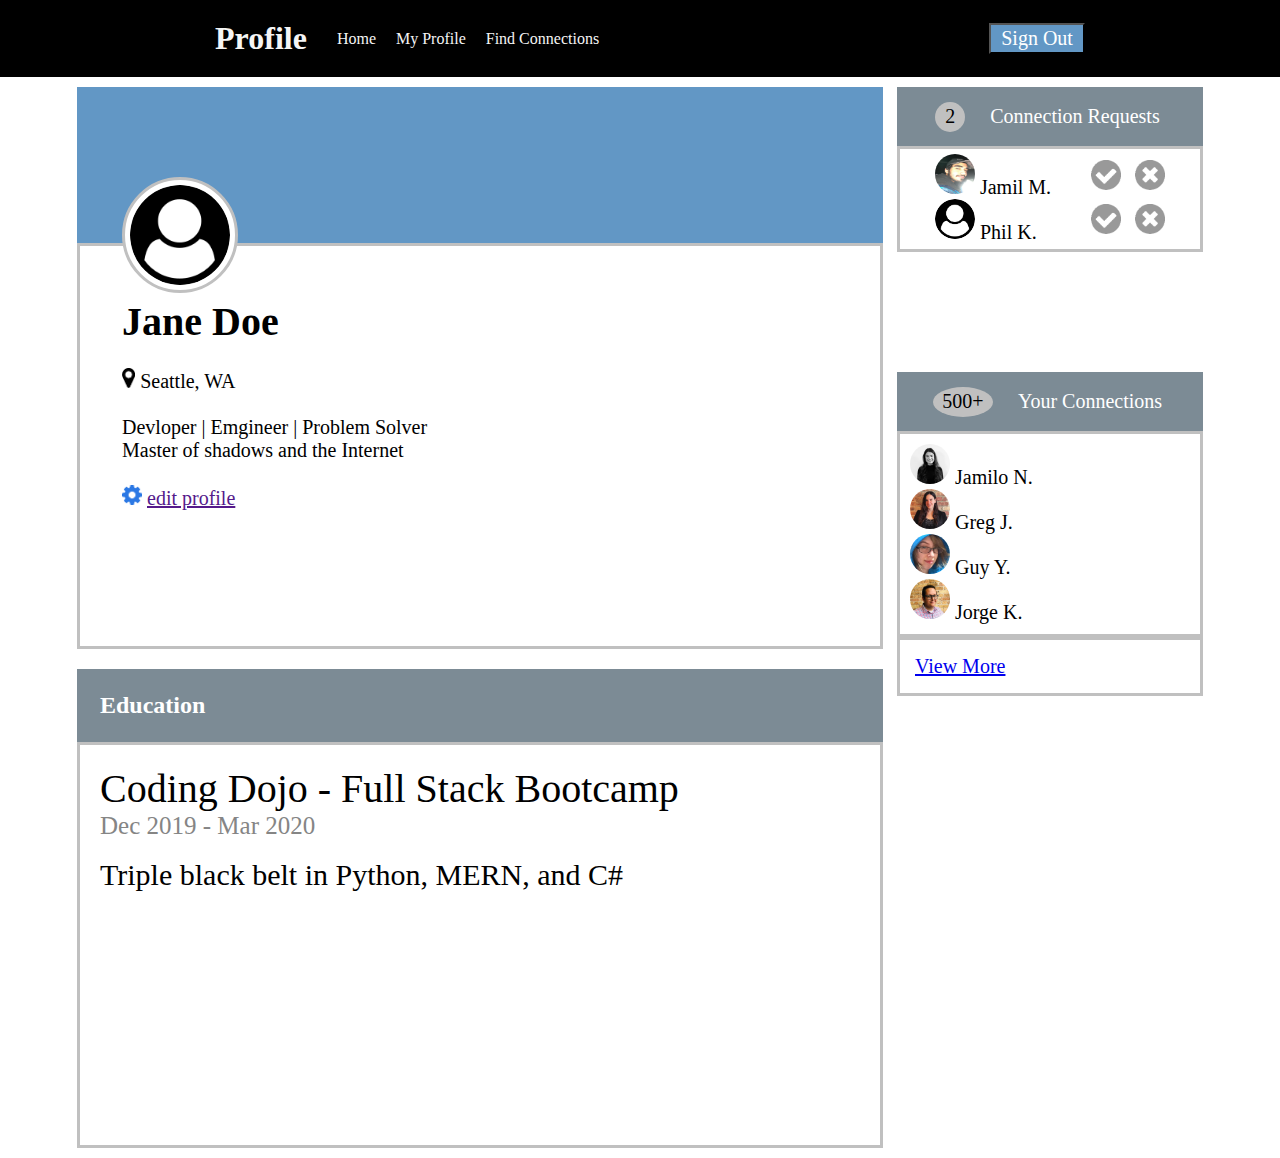
==== index.html @ 09d1198d "Profile page project. 1 and half days" ====
<!DOCTYPE html>
<html lang="en">

<head>
    <meta charset="UTF-8">
    <meta http-equiv="X-UA-Compatible" content="IE=edge">
    <meta name="viewport" content="width=device-width, initial-scale=1.0">
    <title>Document</title>
    <link rel="stylesheet" href="style.css">
    <link href="https://fonts.googleapis.com/css2?family=Amatic+SC&family=Source+Code+Pro rel=" stylesheet">
</head>

<body>
    <div id="nav_top">
        <div class="nav">
            <div class="nav_items">
                <h1>Profile</h1>
                <ul class="nav_list">
                    <li>Home</li>
                    <li>My Profile</li>
                    <li>Find Connections</li>
                </ul>
            </div>
            <div class="button">
                <input class="btn" type="button" value="Sign Out">
            </div>
        </div>
    </div>
    <div id="contents">
        <ul>
            <li>
                <div class="container">
                    <div class="topbar"></div>
                    <div class="content">
                        <ul class="user_profile">
                            <li>
                                <img class="img" src="icons/user-circle.png" alt="User Picture">
                            </li>
                            <li>
                                <h1>Jane Doe</h1><br>
                            </li>
                            <li><img class="map_marker" src="icons/map-marker.png" alt="Map marker Icon"> Seattle, WA
                            </li>
                            <br>
                            <li>
                                <p>Devloper | Emgineer | Problem Solver</p>
                            </li>
                            <li>
                                <p>Master of shadows and the Internet</p>
                            </li>
                            <br>
                            <li>
                                <img class="setting" src="icons/gear.png" alt="Setting Icon"> <a href="">edit
                                    profile</a>
                            </li>
                        </ul>
                    </div>
                </div>
            </li>
            <li>
                <div class="education">
                    <div class="education_topbar">
                        <h2>Education</h2>
                    </div>
                    <div class="education_content">
                        <ul class="education_list">
                            <li>
                                <p class="big_Words">Coding Dojo - Full Stack Bootcamp</p>
                            </li>
                            <li>
                                <p class="medium_words">Dec 2019 - Mar 2020</p>
                            </li>
                            <br>
                            <li>
                                <p class="big_medium__Words">Triple black belt in Python, MERN, and C#</p>
                            </li>
                            <br>
                        </ul>
                    </div>
                </div>
            </li>
        </ul>
        <ul>
            <li>
                <div class="friends">
                    <div class="friends_topbar">
                        <div class="two">2</div>
                        <div class="requests">Connection Requests</div>
                    </div>
                    <div class="friends_content">
                        <ul class="friends_list">
                            <li>
                                <img class="img_friends" src="images/IMG_8012.jpg" alt="Friend Photo"> Jamil M.
                            </li>
                            <li>
                                <img class="img_friends" src="icons/user-circle.png" alt="Friend Photo">
                                Phil K.
                            </li>
                        </ul>
                        <ul class="yes_no">
                            <li><img class="yes_button" src="icons/accept-circle.png" alt=""> <img class="no_button"
                                    src="icons/close-circle.png" alt=""></li>
                            <li><img class="yes_button" src="icons/accept-circle.png" alt=""> <img class="no_button"
                                    src="icons/close-circle.png" alt=""></li>
                        </ul>
                    </div>
            </li>
            <li>
                <div class="connections">
                    <div class="friends_topbar">
                        <div class="five_hun">500+</div>
                        <div class="requests">Your Connections</div>
                    </div>
                    <div class="connections_content">
                        <ul class="connections_list">
                            <li>
                                <img class="img_friends" src="images/alayne-s.jpg" alt="Friend Photo"> Jamilo N.
                            </li>
                            <li>
                                <img class="img_friends" src="images/anne-s.jpg" alt="Friend Photo">
                                Greg J.
                            </li>
                            <li>
                                <img class="img_friends" src="images/jane-m.jpg" alt="Friend Photo"> Guy Y.
                            </li>
                            <li>
                                <img class="img_friends" src="images/adrien-s.jpg" alt="Friend Photo">
                                Jorge K.
                            </li>
                        </ul>
                    </div>
                    <div class="connections_content">
                        <a class="a" href="youtube.com">View More</a>
                    </div>
                </div>
    </div>
    </li>
    </ul>

</body>

</html>
---- style.css ----
* {
    margin: 0;
    padding: 0px;
    font-family: 'Amatic SC', cursive;
}
#contents{
    display: flex;
    justify-content: center;
}
ul{
    list-style-type: none;
}
.nav{
    background-color: black;
    color: whitesmoke;
    width: 100%;
    display: flex;
    justify-content: space-around;
    
}
.nav_items{
    display: flex;
    align-items: center;
    justify-content: space-evenly;
    padding: 20px;
    margin-left: 20px;
    gap: 10px;
}

.button{
    display: flex;
    align-items: center;
    padding: 20px;
    
}
.btn{
    color: white;
    background-color: rgb(98, 151, 197);
    padding: 2px 10px 2px 10px;
    font-size: 20px;
}
 .nav_list{
    display: flex;
    list-style: none;
    gap: 20px;
    margin-left: 20px;
}
.container {
    width: 800px;
    display: flex;
    flex-direction: column;
    position: relative;
    padding: 10px;
}
.topbar {
    background-color: rgb(98, 151, 197);
    height: 150px;
    width: 800px;
    padding: 3px;
}

.img{
    border: solid;
    border-radius: 50%;
    border-color: silver;
    background-color: white;
    padding: 5px;
    height: 100px;
}

.content{
    height: 400px;
    width: 800px;
    background-color: white;
    display: flex;
    align-items: flex-start;
    flex-direction: column;
    border: solid silver 3px;
}
.user_profile{
    list-style: none;
    position: absolute;
    left: 55px;
    top: 100px;
    font-size: 20px;
}
.map_marker{
    height: 20px;
    font-size: 20px;
}
.setting{
    height: 20px;
}
.a{
    padding: 10px;
    font-size: 20px;
}

.friends{
    flex-direction: column;
    position: relative;
    padding: 10px;
}
.friends_topbar{
    background-color: #7C8B95;
    width: 300px;
    padding: 3px;
    display: flex;
    align-items: center;
    justify-content: center;
}
.two{
    background-color: silver;
    border-radius: 50%;
    width: 30px;
    height: 30px;
    display: flex;
    justify-content: center;
    align-items: center;
    font-size: 20px;
    margin: 0px 10px 0 10px;
}
.requests{
    color: white;
    font-size: 20px;
    padding: 15px;
}
.friends_content{
    width: 300px;
    background-color: white;
    display: flex;
    border: solid silver 3px;
    justify-content: space-evenly;
    align-items: center
}
.friends_list{
    list-style: none;
    font-size: 20px;
    display: flex;
    flex-direction: column;;
    padding: 5px;
}
.img_friends{
    border-radius: 50%;
    background-color: white;
    height: 40px;
    width: 40px;
}

.yes_button{
    height: 30px;
    width: 30px;
    padding: 5px;
}
.no_button {
    height: 30px;
    width: 30px;
    padding: 5px;
}
.yes_no{
    list-style: none;
    align-items: center;
    display: flex;
    flex-direction: column;
}
.connections{
    flex-direction: column;
    position: relative;
    padding: 10px;
    vertical-align: top;
    margin-top: 100px;
}
.five_hun{
        background-color: silver;
        border-radius: 50%;
        width: 60px;
        height: 30px;
        display: flex;
        justify-content: center;
        align-items: center;
        font-size: 20px;
        margin: 0px 10px 0 10px;
}
.connections_content{
    width: 290px;
    background-color: white;
    display: flex;
    border: solid silver 3px;
    justify-content: flex-start;
    padding: 5px;
    
}
.connections_list{
    list-style: none;
    font-size: 20px;
    display: flex;
    flex-direction: column;
    padding: 5px;
}
.education {
    width: 800px;
    display: flex;
    flex-direction: column;
    position: relative;
    padding: 10px;
}
.education_topbar{
        background-color: #7C8B95;
        width: 800px;
        padding: 3px;
}
.education_content{
    height: 400px;
    width: 800px;
    background-color: white;
    display: flex;
    align-items: flex-start;
    flex-direction: column;
    border: solid silver 3px;
}
.education_list{
    list-style: none;
    padding: 20px;
}
h2{
    color: white;
    padding: 20px;
}
.big_Words{
    font-size: 40px;
}
.medium_words{
    font-size: 25px;
    color: rgb(133, 133, 133);
}
.big_medium__Words{
    font-size: 30px;
}
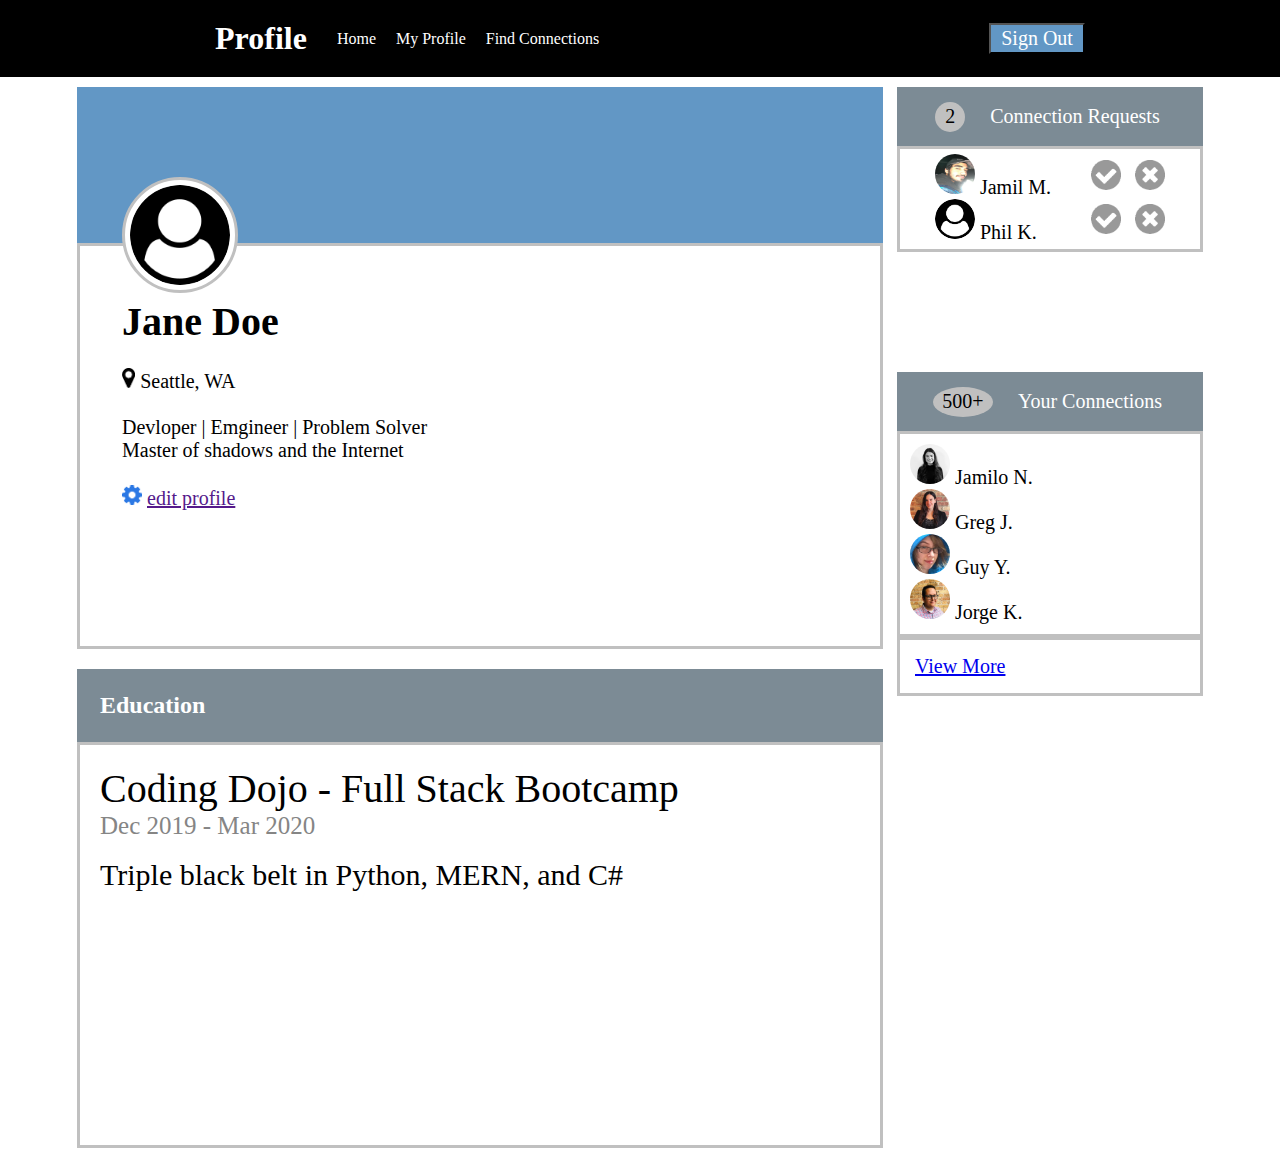
==== commit d7efef66: "Forgot to add links to top nav bar." ====
--- a/index.html
+++ b/index.html
@@ -14,11 +14,11 @@
     <div id="nav_top">
         <div class="nav">
             <div class="nav_items">
-                <h1>Profile</h1>
+                <h1><a href="" class="a_nav">Profile</a></h1>
                 <ul class="nav_list">
-                    <li>Home</li>
-                    <li>My Profile</li>
-                    <li>Find Connections</li>
+                    <li><a class="a_nav" href="">Home</a></li>
+                    <li><a class="a_nav" href="">My Profile</a</li>
+                    <li><a class="a_nav" href="">Find Connections</a></li>
                 </ul>
             </div>
             <div class="button">
--- a/style.css
+++ b/style.css
@@ -9,6 +9,10 @@
 }
 ul{
     list-style-type: none;
+}
+a.a_nav{
+    text-decoration: none;
+    color: white;
 }
 .nav{
     background-color: black;
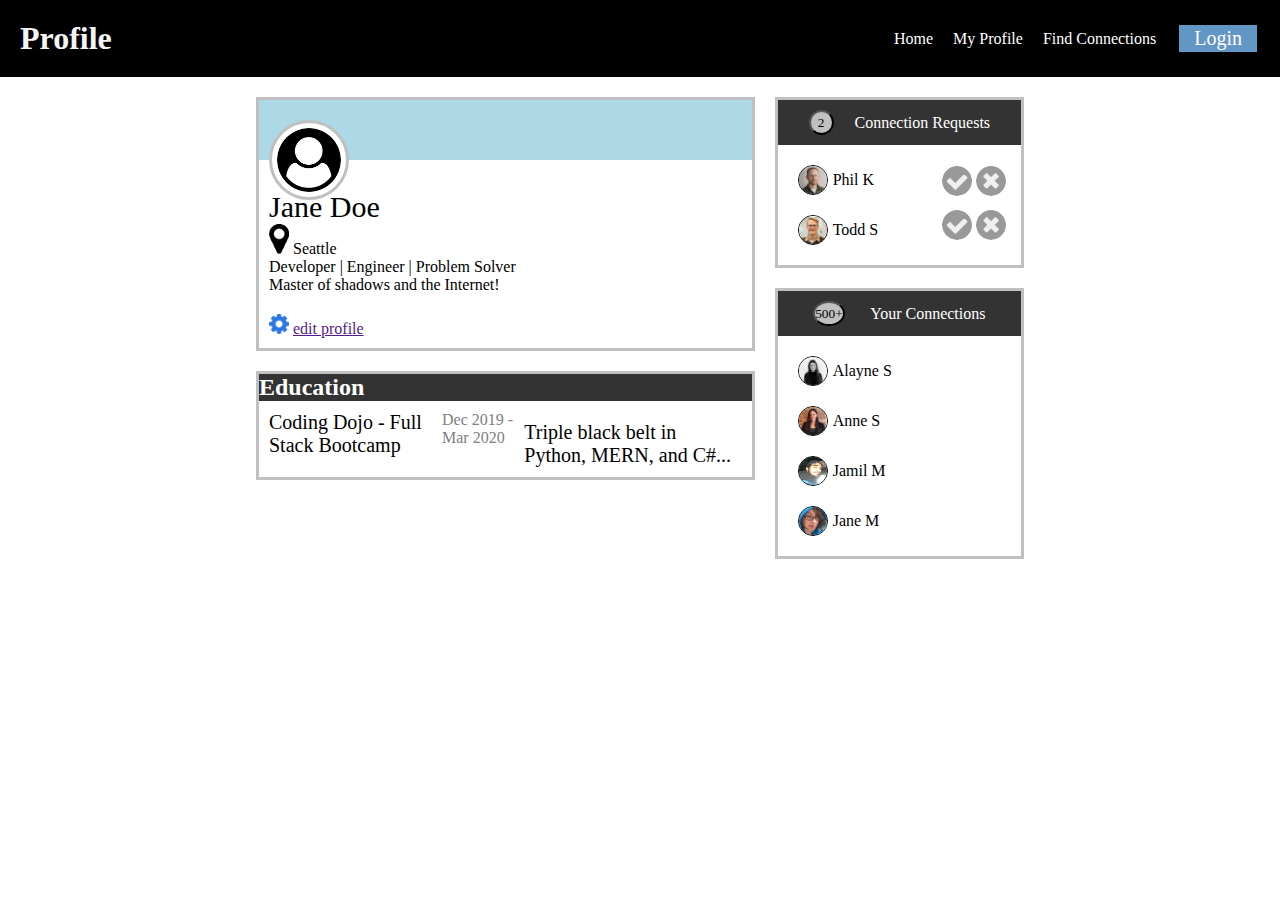
==== commit e3158a65: "Complete overhaul" ====
--- a/index.html
+++ b/index.html
@@ -5,138 +5,113 @@
     <meta charset="UTF-8">
     <meta http-equiv="X-UA-Compatible" content="IE=edge">
     <meta name="viewport" content="width=device-width, initial-scale=1.0">
-    <title>Document</title>
-    <link rel="stylesheet" href="style.css">
-    <link href="https://fonts.googleapis.com/css2?family=Amatic+SC&family=Source+Code+Pro rel=" stylesheet">
+    <title>Profile page part two</title>
+    <link rel="stylesheet" href="css_Library.css">
+    <link href="https://fonts.googleapis.com/css2?family=Amatic+SC&family=Source+Code+Pro rel=" stylesheet>
 </head>
 
 <body>
-    <div id="nav_top">
+    <div id="main">
         <div class="nav">
-            <div class="nav_items">
-                <h1><a href="" class="a_nav">Profile</a></h1>
-                <ul class="nav_list">
-                    <li><a class="a_nav" href="">Home</a></li>
-                    <li><a class="a_nav" href="">My Profile</a</li>
-                    <li><a class="a_nav" href="">Find Connections</a></li>
-                </ul>
+            <div class="navitems">
+                <h1>Profile</h1>
             </div>
-            <div class="button">
-                <input class="btn" type="button" value="Sign Out">
+            <div class="nav_list">
+                <a href="" class="a_nav">Home</a>
+                <a href="" class="a_nav">My Profile</a>
+                <a href="" class="a_nav">Find Connections</a>
+                <input type="button" class="btn" value="Login" onclick="login()">
+            </div>
+        </div>
+        <div class="main_container">
+            <div class="left col-2">
+                <div class="user_container mar-bottom-20">
+                    <div class="user-top padding-10">
+                        <img src="icons/user-circle.png" class="user_image" alt="">
+                    </div>
+                    <div class="mar-top-20 padding-10">
+                        <p class="text-30">Jane Doe</p>
+                        <img src="icons/map-marker.png" class="map_marker" alt=""> Seattle
+                        <p class="">Developer | Engineer | Problem Solver</p>
+                        <p>Master of shadows and the Internet!</p>
+                        <img src="icons/gear.png" class="gear mar-top-20" alt="gear icon"> <a href="">edit
+                            profile</a>
+                    </div>
+                </div>
+                <div class="container">
+                    <div class="container-top">
+                        <h2>Education</h2>
+                    </div>
+                    <div class="container-contents padding-10">
+                        <p class="text-20">Coding Dojo - Full Stack Bootcamp</p>
+                        <p class="grey">Dec 2019 - Mar 2020</p>
+                        <p class="text-20 mar-top-10">Triple black belt in Python, MERN, and C#...</p>
+                    </div>
+                </div>
+            </div>
+            <div class="right col-1 mar-left-20">
+                <div class="container-small mar-bottom-20">
+                    <div class="container-top-small">
+                        <button class="btn_round" value="null">2</button>
+                        <p class="white">Connection Requests</p>
+                    </div>
+                    <div class="container-contents padding-10">
+                        <div class="left col-2">
+                            <div class="row alg-middle padding-10">
+                                <img src="images/phil-s.jpg" class="friend_img border" alt="Phil">
+                                <p class="mar-left-5">Phil K</p>
+                            </div>
+                            <div class="row alg-middle padding-10">
+                                <img src="images/todd-s.jpg" class="friend_img border" alt="Todd S">
+                                <p class="mar-left-5">Todd S</p>
+                            </div>
+                        </div>
+                        <div class="right middle col-1">
+                            <div class="middle">
+                                <button type="button" class="btn_accept"> <img src="icons/accept-circle.png"
+                                        class="btn_accept" /></button>
+                                <button type="button" class="btn_decline"> <img src="/icons/close-circle.png"
+                                        class="btn_decline"></button>
+                            </div>
+                            <div class="middle padding-top-10">
+                                <button type="button" class="btn_accept"> <img src="icons/accept-circle.png"
+                                        class="btn_accept" /></button>
+                                <button type="button" class="btn_decline"> <img src="/icons/close-circle.png"
+                                        class="btn_decline"></button>
+                            </div>
+                        </div>
+                    </div>
+                </div>
+                <div class="container-small">
+                    <div class="container-top-small">
+                        <button class="btn_round" value="null">500+</button>
+                        <p class="white">Your Connections</p>
+                    </div>
+                    <div class="container-contents padding-10">
+                        <div class="left col-2">
+                            <div class="row alg-middle padding-10">
+                                <img src="images/alayne-s.jpg" class="friend_img border" alt="alayne-s">
+                                <p class="mar-left-5">Alayne S</p>
+                            </div>
+                            <div class="row alg-middle padding-10">
+                                <img src="images/anne-s.jpg" class="friend_img border" alt="anne-s">
+                                <p class="mar-left-5">Anne S</p>
+                            </div>
+                            <div class="row alg-middle padding-10">
+                                <img src="images/IMG_8012.jpg" class="friend_img border" alt="Jamil">
+                                <p class="mar-left-5">Jamil M</p>
+                            </div>
+                            <div class="row alg-middle padding-10">
+                                <img src="images/jane-m.jpg" class="friend_img border" alt="jane-m">
+                                <p class="mar-left-5">Jane M</p>
+                            </div>
+                        </div>
+                    </div>
+                </div>
             </div>
         </div>
     </div>
-    <div id="contents">
-        <ul>
-            <li>
-                <div class="container">
-                    <div class="topbar"></div>
-                    <div class="content">
-                        <ul class="user_profile">
-                            <li>
-                                <img class="img" src="icons/user-circle.png" alt="User Picture">
-                            </li>
-                            <li>
-                                <h1>Jane Doe</h1><br>
-                            </li>
-                            <li><img class="map_marker" src="icons/map-marker.png" alt="Map marker Icon"> Seattle, WA
-                            </li>
-                            <br>
-                            <li>
-                                <p>Devloper | Emgineer | Problem Solver</p>
-                            </li>
-                            <li>
-                                <p>Master of shadows and the Internet</p>
-                            </li>
-                            <br>
-                            <li>
-                                <img class="setting" src="icons/gear.png" alt="Setting Icon"> <a href="">edit
-                                    profile</a>
-                            </li>
-                        </ul>
-                    </div>
-                </div>
-            </li>
-            <li>
-                <div class="education">
-                    <div class="education_topbar">
-                        <h2>Education</h2>
-                    </div>
-                    <div class="education_content">
-                        <ul class="education_list">
-                            <li>
-                                <p class="big_Words">Coding Dojo - Full Stack Bootcamp</p>
-                            </li>
-                            <li>
-                                <p class="medium_words">Dec 2019 - Mar 2020</p>
-                            </li>
-                            <br>
-                            <li>
-                                <p class="big_medium__Words">Triple black belt in Python, MERN, and C#</p>
-                            </li>
-                            <br>
-                        </ul>
-                    </div>
-                </div>
-            </li>
-        </ul>
-        <ul>
-            <li>
-                <div class="friends">
-                    <div class="friends_topbar">
-                        <div class="two">2</div>
-                        <div class="requests">Connection Requests</div>
-                    </div>
-                    <div class="friends_content">
-                        <ul class="friends_list">
-                            <li>
-                                <img class="img_friends" src="images/IMG_8012.jpg" alt="Friend Photo"> Jamil M.
-                            </li>
-                            <li>
-                                <img class="img_friends" src="icons/user-circle.png" alt="Friend Photo">
-                                Phil K.
-                            </li>
-                        </ul>
-                        <ul class="yes_no">
-                            <li><img class="yes_button" src="icons/accept-circle.png" alt=""> <img class="no_button"
-                                    src="icons/close-circle.png" alt=""></li>
-                            <li><img class="yes_button" src="icons/accept-circle.png" alt=""> <img class="no_button"
-                                    src="icons/close-circle.png" alt=""></li>
-                        </ul>
-                    </div>
-            </li>
-            <li>
-                <div class="connections">
-                    <div class="friends_topbar">
-                        <div class="five_hun">500+</div>
-                        <div class="requests">Your Connections</div>
-                    </div>
-                    <div class="connections_content">
-                        <ul class="connections_list">
-                            <li>
-                                <img class="img_friends" src="images/alayne-s.jpg" alt="Friend Photo"> Jamilo N.
-                            </li>
-                            <li>
-                                <img class="img_friends" src="images/anne-s.jpg" alt="Friend Photo">
-                                Greg J.
-                            </li>
-                            <li>
-                                <img class="img_friends" src="images/jane-m.jpg" alt="Friend Photo"> Guy Y.
-                            </li>
-                            <li>
-                                <img class="img_friends" src="images/adrien-s.jpg" alt="Friend Photo">
-                                Jorge K.
-                            </li>
-                        </ul>
-                    </div>
-                    <div class="connections_content">
-                        <a class="a" href="youtube.com">View More</a>
-                    </div>
-                </div>
-    </div>
-    </li>
-    </ul>
-
+    <script src="js_Library.js"></script>
 </body>
 
 </html>--- a/css_Library.css
+++ b/css_Library.css
@@ -0,0 +1,439 @@
+* {
+    margin: 0px;
+    padding: 0px;
+    box-sizing: border-box;
+    font-family: "Amatic SC", cursive;
+}
+#main {
+}
+
+/* A elements for Nav */
+a.a_nav {
+    text-decoration: none;
+    color: white;
+}
+
+h2 {
+    color: white;
+}
+
+/* If you want a header with flex in it */
+header {
+    display: flex;
+    justify-content: center;
+}
+
+/* Nav background color and spacing */
+.nav {
+    background-color: black;
+    color: whitesmoke;
+    display: flex;
+    justify-content: space-between;
+    padding: 20px;
+    margin-bottom: 20px;
+}
+
+/* Nav bar on the bottom of the page */
+.navbar_bottom {
+    background-color: black;
+    color: whitesmoke;
+    width: 100%;
+    display: flex;
+    justify-content: space-around;
+    position: fixed;
+    bottom: 0;
+}
+
+/* Nav items, i.e. home buttons, profile buttons, about buttons, etc... */
+.nav_items {
+    display: flex;
+    align-items: center;
+    justify-content: space-evenly;
+    padding: 20px;
+    gap: 10px;
+}
+
+/* A list made to be flat instead of up and down */
+.nav_list {
+    display: flex;
+    list-style: none;
+    gap: 20px;
+    align-items: center;
+}
+
+/* right */
+.right {
+    display: flex;
+    flex-direction: column;
+}
+
+/* left */
+.left {
+    flex-direction: column;
+}
+
+
+.flex_colum {
+    display: flex;
+    flex-direction: column;
+}
+
+.flex{
+    display: flex;
+}
+
+.map_marker {
+    height: 30px;
+    width: 20px;
+}
+
+.gear {
+    height: 20px;
+    width: 20px;
+}
+
+/* row might not actually do anything... */
+.row {
+    display: flex;
+    flex-direction: row;
+}
+
+.flex_end{
+    display: flex;
+    justify-content: flex-end;
+}
+
+.alg-middle{
+    align-items: center;
+}
+
+.middle{
+    justify-content: center;
+    align-items: center;
+}
+
+/* col-1 takes up 1 flex */
+.col-1,
+.col-2,
+.col-3 {
+    flex: 1;
+}
+
+/* Takes up 2 flex */
+.col-2 {
+    flex: 2;
+}
+
+/* Takes up 3 flex */
+.col-3 {
+    flex: 3;
+}
+
+/* The main part of the container with a top. Adjust height and width to change size, and change margin to to change where it is.*/
+/* with margin 0 auto it is currently centered in whatever container it is in */
+/* ^ I was wrong this just centers the stuff inside this container */
+.main_container {
+    display: flex;
+    padding: 0 20%;
+}
+.container {
+    border: solid silver;
+}
+.user_container{
+    border: solid silver;
+}
+.user_image{
+    width: 80px;
+    height: 80px;
+    top: 20px;
+    position:absolute;
+    background-color: white;
+    padding: 5px;
+    border-radius: 50%;
+    border: silver solid;
+}
+.friend_img{
+    width: 30px;
+    height: 30px;
+    border-radius: 50%;
+}
+/* The top part of the container. Could possibly turn this into a nav bar. */
+/* Currently set to 20% of the height of the container with top */
+.container-top {
+    background-color: #333333;
+    height: 20%;
+}
+.container-small{
+    border: solid silver
+}
+.container-top-small{
+    background-color: #333333;
+    display: flex;
+    justify-content: space-evenly;
+    align-items: center;
+    padding: 10px;
+}
+.user-top{
+    display: block;
+    background-color: lightblue;
+    height: 60px;
+    position: relative;
+}
+/* Where you put the contents. */
+/* Currently set to 90% of the container */
+/* Set to the center of the container with "margin: 0 auto" */
+.container-contents {
+    display: flex;
+    margin: 0 auto;
+}
+
+/* COOKIE POP UP!!!!!!!!!!!!!! */
+/* THIS IS THE SCRIPT 
+function closeCookie() {
+            let checkbox = document.getElementById("cookie_check_Box")
+            let alert = document.getElementById("hidden_alert")
+            if (checkbox.checked == true) {
+                document.getElementById("cookie-popup").style.display = "none";
+            } else {
+                alert.style.display = "block";
+            }
+        } */
+
+/* The popup cookie - hidden by default */
+#cookie-popup {
+    display: block;
+    position: fixed;
+    bottom: 0;
+    border: solid black;
+    width: 100%;
+}
+
+/* cookie container, where you add the script */
+.cookie-container {
+    padding: 10px;
+    background-color: white;
+}
+
+/* Set a style for the close button */
+.close_button {
+    color: white;
+    padding: 16px;
+    border: none;
+    width: 100%;
+    opacity: 0.8;
+    background-color: red;
+    margin-bottom: 10px;
+}
+.close_button:hover {
+    background-color: rgb(199, 0, 0);
+    cursor: pointer;
+}
+
+/* Class to make elements hidden */
+.hidden {
+    display: none;
+}
+
+/* Sets the color of something to black */
+.black {
+    color: black;
+}
+
+/* The alert message box */
+#hidden_alert {
+    padding: 20px;
+    background-color: red;
+    color: white;
+    margin-bottom: 15px;
+    display: none;
+}
+
+/* How much the web page blurs while this cookie pop up is open */
+.blur {
+    filter: blur(8px);
+}
+/* END OF COOKIE POP UP!!!!!!!!!!!!!! */
+/* !!!!!!!!!!!!!!!!!!!!!!!!!!!!!!!!! */
+
+.border {
+    border: solid black 1px;
+}
+
+/* add text size to a class*/
+.text-10px {
+    font-size: 10px;
+}
+.text-20 {
+    font-size: 20px;
+}
+.text-30 {
+    font-size: 30px;
+}
+.text-40 {
+    font-size: 40px;
+}
+.text-60 {
+    font-size: 60px;
+}
+.text-80 {
+    font-size: 80px;
+}
+
+/* add margin top to a class */
+.mar-top-10{
+    margin-top: 10px;
+}
+.mar-top-20 {
+    margin-top: 20px;
+}
+.mar-top-40 {
+    margin-top: 40px;
+}
+.mar-top-60 {
+    margin-top: 60px;
+}
+.mar-top-80 {
+    margin-top: 80px;
+}
+
+/* Add margin left to a class */
+.mar-left-5{
+    margin-left: 5px;
+}
+.mar-left-20 {
+    margin-left: 20px;
+}
+
+/* Add margin right to a class */
+.mar-right-20 {
+    margin-right: 20px;
+}
+
+/* Add margin bottom to a class */
+.mar-bottom-20 {
+    margin-bottom: 20px;
+}
+
+/* add margin to a class */
+.mar {
+    margin: 20px;
+}
+
+/* add width to a class */
+.width-30 {
+    width: 30%;
+}
+
+/* add padding 10px to a class */
+.padding-10 {
+    padding: 10px;
+}
+
+/* add padding 20px to a class */
+.padding-20 {
+    padding: 20px;
+}
+
+/* add padding 30px to a class */
+.padding-30 {
+    padding: 30px;
+}
+
+/* add padding 40px to a class*/
+.padding-40 {
+    padding: 40px;
+}
+.padding-top-10{
+    padding-top: 10px;
+}
+
+/* Makes color of div */
+.white {
+    color: white;
+}
+
+.grey{
+    color: grey;
+}
+
+/* Using this to change color of div's on press of night mode button */
+.night {
+    background-color: #333333;
+}
+
+/* !!!!!!!!!!!!!!!!!!!!!! */
+/* Bucha buttons */
+
+/* The first button which everything was based on */
+.btn {
+    color: white;
+    background-color: rgb(98, 151, 197);
+    font-size: 20px;
+    display: flex;
+    align-items: center;
+    padding: 2px 15px 2px 15px;
+    text-shadow: 5px black;
+    border: solid black;
+}
+
+.btn_accept{
+    border-radius: 50%;
+    height: 30px;
+    width: 30px;
+    border: none;
+}
+
+.btn_decline{
+    border-radius: 50%;
+    height: 30px;
+    width: 30px;
+    border: none;
+}
+.btn_round{
+    color: black;
+    background-color: silver;
+    border-radius: 50%;
+    min-width: 25px;
+    min-height: 25px;
+}
+
+/* Green Button */
+.btn_green {
+    color: black;
+    background-color: #5af158;
+    font-size: 20px;
+    display: flex;
+    align-items: center;
+    padding: 2px 15px 2px 15px;
+    box-shadow: 20px black;
+    text-shadow: 20px black;
+    border: solid black;
+}
+
+/* Yellow Button */
+.btn_Yellow {
+    color: black;
+    background-color: #ffae42;
+    font-size: 20px;
+    display: flex;
+    align-items: center;
+    padding: 2px 15px 2px 15px;
+    box-shadow: 20px black;
+    text-shadow: 20px black;
+    border: solid black;
+}
+
+/* What .btn does on hover */
+.btn:hover {
+    background-color: rgb(85, 133, 175);
+}
+
+/* What yellow button does on hover */
+.btn_Yellow:hover {
+    background-color: #e49a39;
+}
+
+/* What green button does on hover */
+.btn_green:hover {
+    background-color: #42b440;
+}
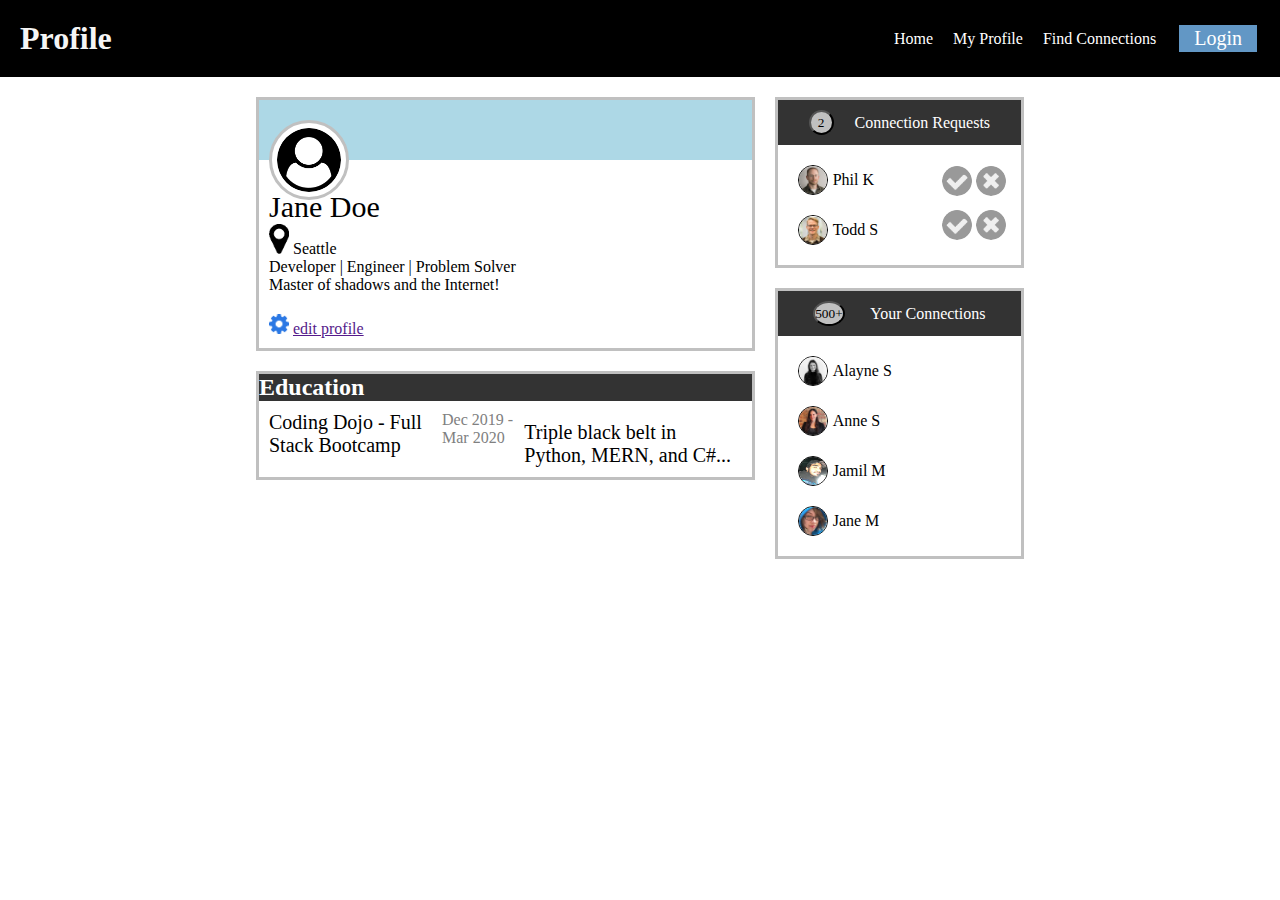
==== commit fe85d01e: "fixed closed button?" ====
--- a/index.html
+++ b/index.html
@@ -70,13 +70,13 @@
                             <div class="middle">
                                 <button type="button" class="btn_accept"> <img src="icons/accept-circle.png"
                                         class="btn_accept" /></button>
-                                <button type="button" class="btn_decline"> <img src="/icons/close-circle.png"
+                                <button type="button" class="btn_decline"> <img src="icons/close-circle.png"
                                         class="btn_decline"></button>
                             </div>
                             <div class="middle padding-top-10">
                                 <button type="button" class="btn_accept"> <img src="icons/accept-circle.png"
                                         class="btn_accept" /></button>
-                                <button type="button" class="btn_decline"> <img src="/icons/close-circle.png"
+                                <button type="button" class="btn_decline"> <img src="icons/close-circle.png"
                                         class="btn_decline"></button>
                             </div>
                         </div>
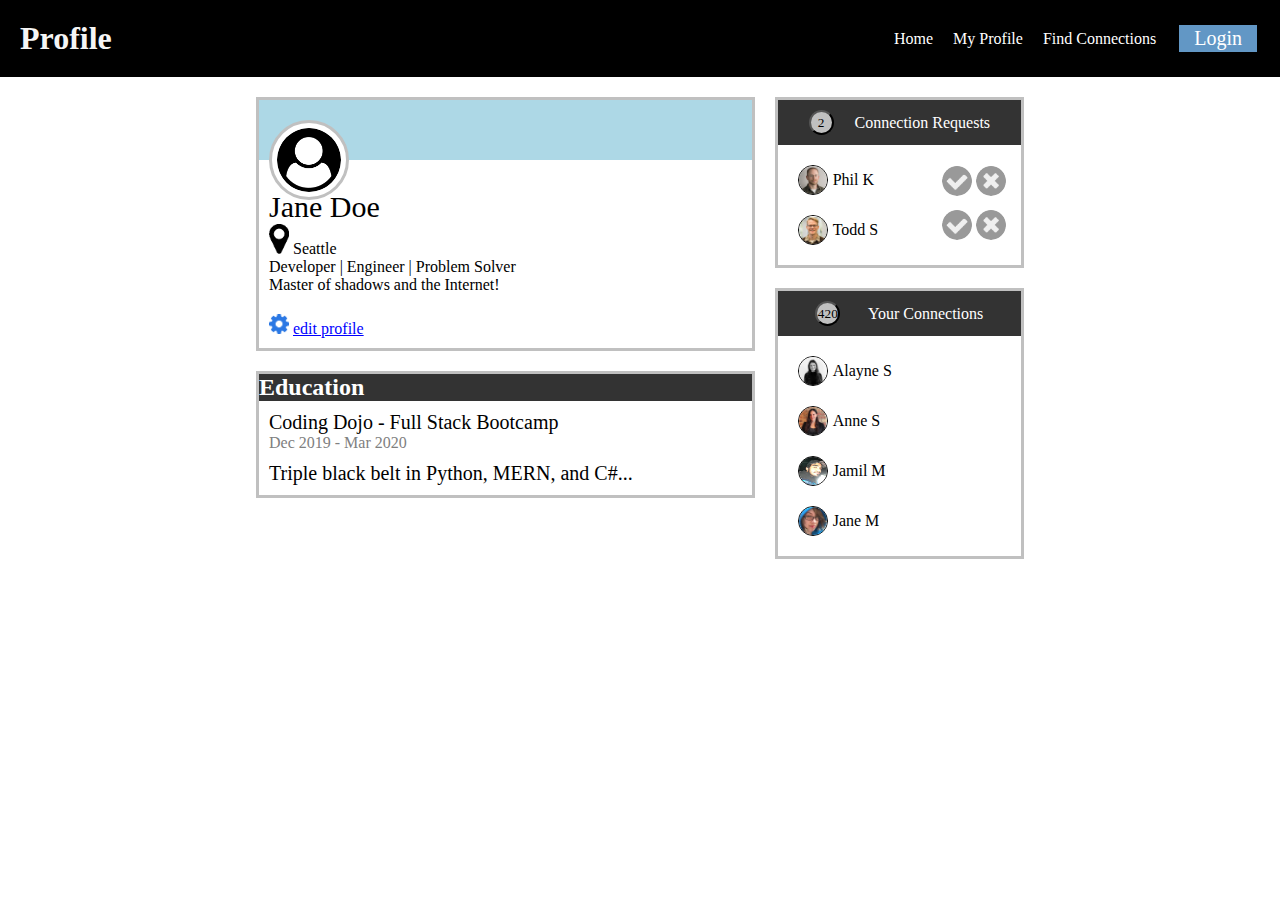
==== commit ebe070c9: "Most buttons on the page now do things" ====
--- a/index.html
+++ b/index.html
@@ -30,11 +30,12 @@
                         <img src="icons/user-circle.png" class="user_image" alt="">
                     </div>
                     <div class="mar-top-20 padding-10">
-                        <p class="text-30">Jane Doe</p>
+                        <p class="text-30 Jane">Jane Doe</p>
                         <img src="icons/map-marker.png" class="map_marker" alt=""> Seattle
                         <p class="">Developer | Engineer | Problem Solver</p>
                         <p>Master of shadows and the Internet!</p>
-                        <img src="icons/gear.png" class="gear mar-top-20" alt="gear icon"> <a href="">edit
+                        <img src="icons/gear.png" class="gear mar-top-20" alt="gear icon"> <a class="link"
+                            onclick="edit_profile();">edit
                             profile</a>
                     </div>
                 </div>
@@ -55,36 +56,36 @@
                         <button class="btn_round" value="null">2</button>
                         <p class="white">Connection Requests</p>
                     </div>
-                    <div class="container-contents padding-10">
+                    <div class="container-contents padding-10 flex">
                         <div class="left col-2">
-                            <div class="row alg-middle padding-10">
+                            <div class="friend row alg-middle padding-10">
                                 <img src="images/phil-s.jpg" class="friend_img border" alt="Phil">
                                 <p class="mar-left-5">Phil K</p>
                             </div>
-                            <div class="row alg-middle padding-10">
+                            <div class="friend2 row alg-middle padding-10">
                                 <img src="images/todd-s.jpg" class="friend_img border" alt="Todd S">
                                 <p class="mar-left-5">Todd S</p>
                             </div>
                         </div>
                         <div class="right middle col-1">
-                            <div class="middle">
-                                <button type="button" class="btn_accept"> <img src="icons/accept-circle.png"
-                                        class="btn_accept" /></button>
-                                <button type="button" class="btn_decline"> <img src="icons/close-circle.png"
-                                        class="btn_decline"></button>
+                            <div class="friend_button middle">
+                                <button type="button" class="btn_accept" onclick="accept(); update_accept();"> <img
+                                        src="icons/accept-circle.png" class="btn_accept" /></button>
+                                <button type="button" class="btn_decline" onclick="accept(); update_decline();"> <img
+                                        src="icons/close-circle.png" class="btn_decline"></button>
                             </div>
-                            <div class="middle padding-top-10">
-                                <button type="button" class="btn_accept"> <img src="icons/accept-circle.png"
-                                        class="btn_accept" /></button>
-                                <button type="button" class="btn_decline"> <img src="icons/close-circle.png"
-                                        class="btn_decline"></button>
+                            <div class="friend_button2 middle padding-top-10">
+                                <button type="button" class="btn_accept2" onclick="accept2(); update_accept();"> <img
+                                        src="icons/accept-circle.png" class="btn_accept2" /></button>
+                                <button type="button" class="btn_decline2" onclick="accept2(); update_decline();"> <img
+                                        src="icons/close-circle.png" class="btn_decline2"></button>
                             </div>
                         </div>
                     </div>
                 </div>
                 <div class="container-small">
                     <div class="container-top-small">
-                        <button class="btn_round" value="null">500+</button>
+                        <button class="btn_round2" value="null">420</button>
                         <p class="white">Your Connections</p>
                     </div>
                     <div class="container-contents padding-10">
--- a/css_Library.css
+++ b/css_Library.css
@@ -11,6 +11,14 @@
 a.a_nav {
     text-decoration: none;
     color: white;
+}
+
+.link{
+    color: blue;
+    text-decoration: underline;
+}
+.link:hover{
+    cursor: pointer;
 }
 
 h2 {
@@ -183,7 +191,7 @@
 /* Currently set to 90% of the container */
 /* Set to the center of the container with "margin: 0 auto" */
 .container-contents {
-    display: flex;
+
     margin: 0 auto;
 }
 
@@ -376,25 +384,26 @@
     border: solid black;
 }
 
-.btn_accept{
+.btn_accept, .btn_accept2{
     border-radius: 50%;
     height: 30px;
     width: 30px;
     border: none;
 }
 
-.btn_decline{
+.btn_decline, .btn_decline2{
     border-radius: 50%;
     height: 30px;
     width: 30px;
     border: none;
 }
-.btn_round{
+.btn_round, .btn_round2{
     color: black;
     background-color: silver;
     border-radius: 50%;
     min-width: 25px;
     min-height: 25px;
+    pointer-events: none;
 }
 
 /* Green Button */
